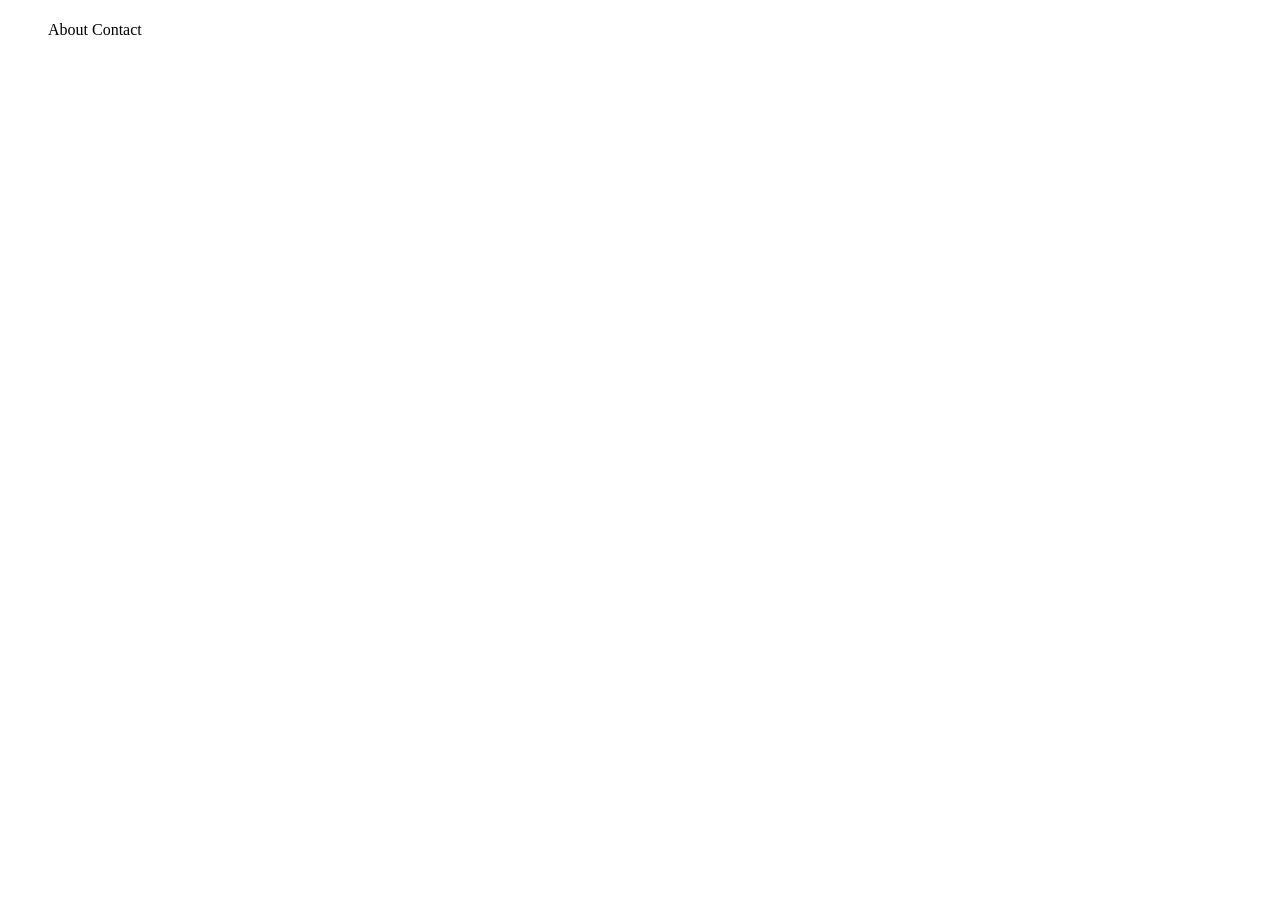
==== about.html @ 0f93a33e "1st save" ====
<!DOCTYPE html>
<html lang="en">
<head>
    <meta charset="UTF-8">
    <meta name="viewport" content="width=device-width, initial-scale=1.0">
    <title>Document</title>
</head>
<body>
    <h1>

    </h1>

    <nav>
        <ul>
            About
            Contact
        </ul>
    </nav>

    <section>

    </section>

    <footer>

    </footer>
</body>
</html>
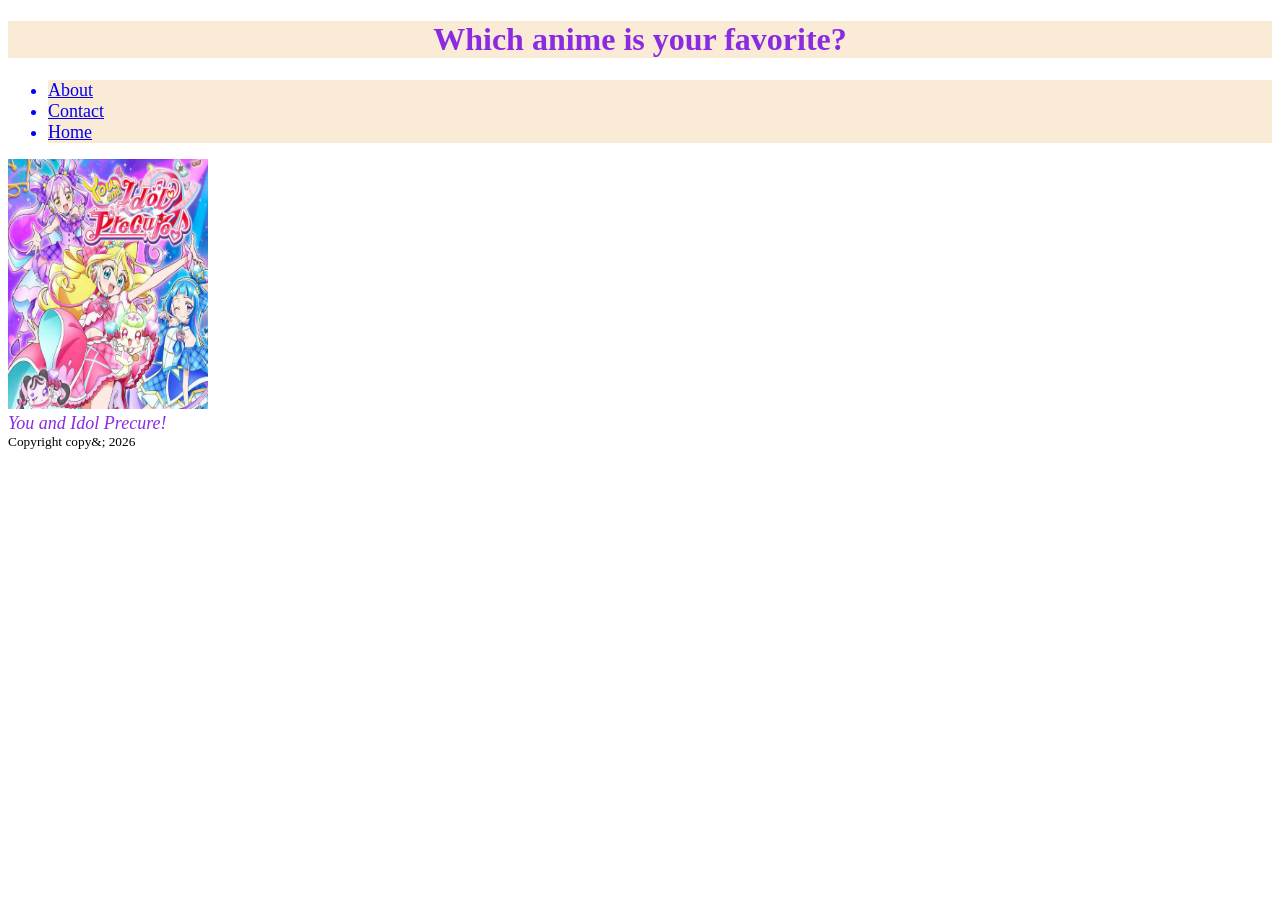
==== commit 39a09ad5: "update 2" ====
--- a/about.html
+++ b/about.html
@@ -3,26 +3,31 @@
 <head>
     <meta charset="UTF-8">
     <meta name="viewport" content="width=device-width, initial-scale=1.0">
-    <title>Document</title>
+    <title>About</title>
+    <link rel="stylesheet" type="text/css" href="Styles/main.css"/>
+    <!--Allyson Carter 2/19/2026-->
 </head>
 <body>
     <h1>
-
+        Which anime is your favorite?
     </h1>
 
     <nav>
-        <ul>
-            About
-            Contact
+        <ul>           
+            <li><a href="/about.html">About</a></li>
+            <li><a href="/contact.html">Contact</a></li>
+            <li><a href="/index.html">Home</a></li>                  
+         
         </ul>
     </nav>
 
     <section>
-
+         <img id="idol_precure" src="Media/idolprecure2.jpg" alt="Idol Precure">
+         <figcaption>You and Idol Precure!</figcaption>
     </section>
 
     <footer>
-
+        Copyright copy&; 2026
     </footer>
 </body>
 </html>
--- a/Styles/main.css
+++ b/Styles/main.css
@@ -0,0 +1,67 @@
+/* Allyson Carter 2/19/2026 */
+
+/* Resize images */
+section img#pokemon{
+    width: 250px;
+    height: 175px
+}
+
+section img#idol_precure{
+width: 200px;
+height: 250px
+}
+
+section img#sailormoon{
+width: 150px;
+height: 200px;
+}
+
+/* Style for figcaptions */
+section figcaption{
+    font-size: large;
+    font-style: oblique;
+    text-align: left;
+    font-family: 'Franklin Gothic Medium';
+    color: blueviolet;
+}
+
+/* Style for copyright */
+body footer{
+    font-size: smaller;
+    color: black;
+}
+
+/* Style for unordered list*/
+nav ul li{
+    font-family: 'Franklin Gothic Medium';
+    font-size: large;
+    color: blue;
+    background-color: antiquewhite;
+    text-align: left;
+}
+
+/* Style for header 1 */
+body h1{
+    font-size: 200%;
+    font-family: 'Franklin Gothic Medium';
+    color: blueviolet;
+    background-color: antiquewhite;
+    text-align: center;
+}
+
+/* Style for heading 2 */
+body h2{
+    font-size: 120%;
+    font-family: 'Franklin Gothic Medium';
+    color: blueviolet;
+    background-color: antiquewhite;
+    text-align: center;
+}
+
+/* Style the form */
+body section form fieldset{
+    color: black;
+    background-color: antiquewhite;
+}
+
+
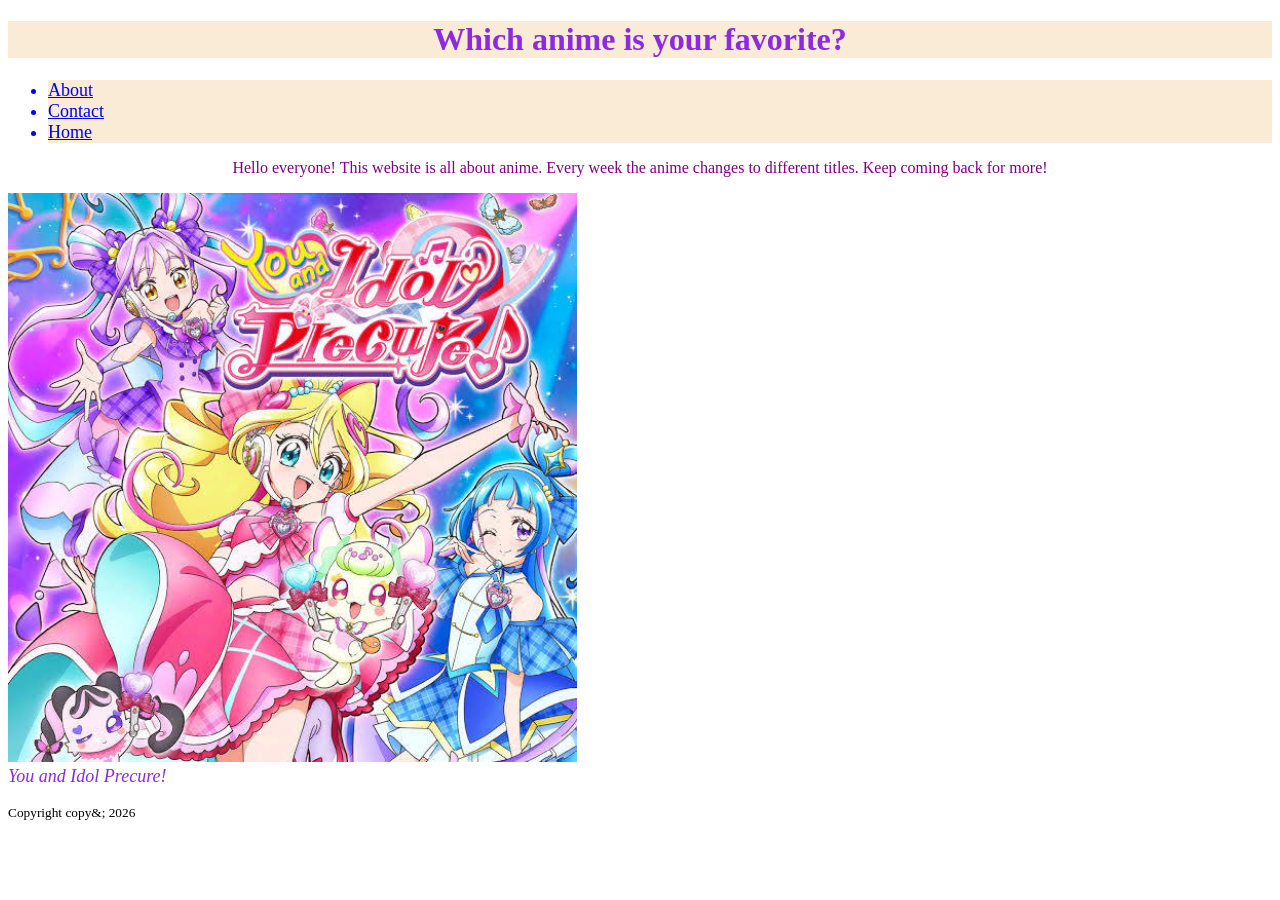
==== commit ee6d1036: "final stage" ====
--- a/about.html
+++ b/about.html
@@ -5,6 +5,8 @@
     <meta name="viewport" content="width=device-width, initial-scale=1.0">
     <title>About</title>
     <link rel="stylesheet" type="text/css" href="Styles/main.css"/>
+    <link rel="stylesheet" type="text/css" href="Styles/mobile.css" media="screen and (max-width:480px)"/>
+
     <!--Allyson Carter 2/19/2026-->
 </head>
 <body>
@@ -21,10 +23,17 @@
         </ul>
     </nav>
 
+    <p>
+        Hello everyone! This website is all about anime. Every week the anime changes to 
+        different titles. Keep coming back for more! 
+    </p>
+
     <section>
          <img id="idol_precure" src="Media/idolprecure2.jpg" alt="Idol Precure">
          <figcaption>You and Idol Precure!</figcaption>
     </section>
+
+    <br/>
 
     <footer>
         Copyright copy&; 2026
--- a/Styles/main.css
+++ b/Styles/main.css
@@ -2,18 +2,18 @@
 
 /* Resize images */
 section img#pokemon{
-    width: 250px;
-    height: 175px
+    width: 50%;
+    height: 75%;
 }
 
 section img#idol_precure{
-width: 200px;
-height: 250px
+width: 45%;
+height: 60%;
 }
 
 section img#sailormoon{
-width: 150px;
-height: 200px;
+width: 40%;
+height: 50%;
 }
 
 /* Style for figcaptions */
@@ -64,4 +64,12 @@
     background-color: antiquewhite;
 }
 
+/* Style for paragraph text */
+body p {
+    color: purple;
+    font-size: 100%;
+    font-family: 'Franklin Gothic Medium';
+    text-align: center;
+}
 
+
--- a/Styles/mobile.css
+++ b/Styles/mobile.css
@@ -0,0 +1,84 @@
+/* Allyson Carter 02/19/2026 */
+
+head{
+    margin: -10px  0px 0px -10px;
+    padding-left: 5px;
+    display: grid;
+    grid-template-areas: 
+    "hamburger   title   title"
+    "nav   nav   nav";
+}
+
+.menu-burger{
+    grid-area: hamburger;
+    padding: 30px 20px 30px 0;
+    position: relative;
+    visibility: visible;
+}
+
+.hamburger{
+    display: block;
+    height: 2px;
+    width: 20px;
+    position: relative;
+    background: rgb(0, 0, 0);
+}
+
+.hamburger:before {
+    top: 5px;
+}
+
+.hamburger:after {
+    top: -5px;
+}
+
+.hamburger:before, .hamburger:after {
+    background: rgb(0, 0, 0);
+    display: block;
+    width: 100%;
+    height: 100%;
+    content: '';
+    position: absolute;
+
+}
+
+.menu-chkbx:checked ~ .menu-burger .hamburger {
+    background: transparent;
+}
+
+.menu-chkbx:checked ~ .menu-burger .hamburger:before {
+    transform: rotate(-45deg);
+}
+
+.menu-chkbx:checked ~ .menu-burger .hamburger:after {
+    transform: rotate(45deg);
+}
+
+.menu-chkbx:checked ~ .menu-burger .hamburger:before,
+.menu-chkbx:checked ~ .menu-burger .hamburger:after {
+    top: 0;
+}
+
+.menu {
+    grid-area: nav;
+    display: flex;
+    flex-direction: column;
+    max-height: 0;
+    overflow: hidden;
+    margin: 0;
+    padding: 0;
+}
+
+.menu-chkbx:checked ~ .menu {
+    max-height: 250px;
+    position: absolute;
+    margin-top: 62px;
+    z-index: 1;
+    border-radius: 5px;
+    background-color: aqua;
+}
+
+
+
+
+
